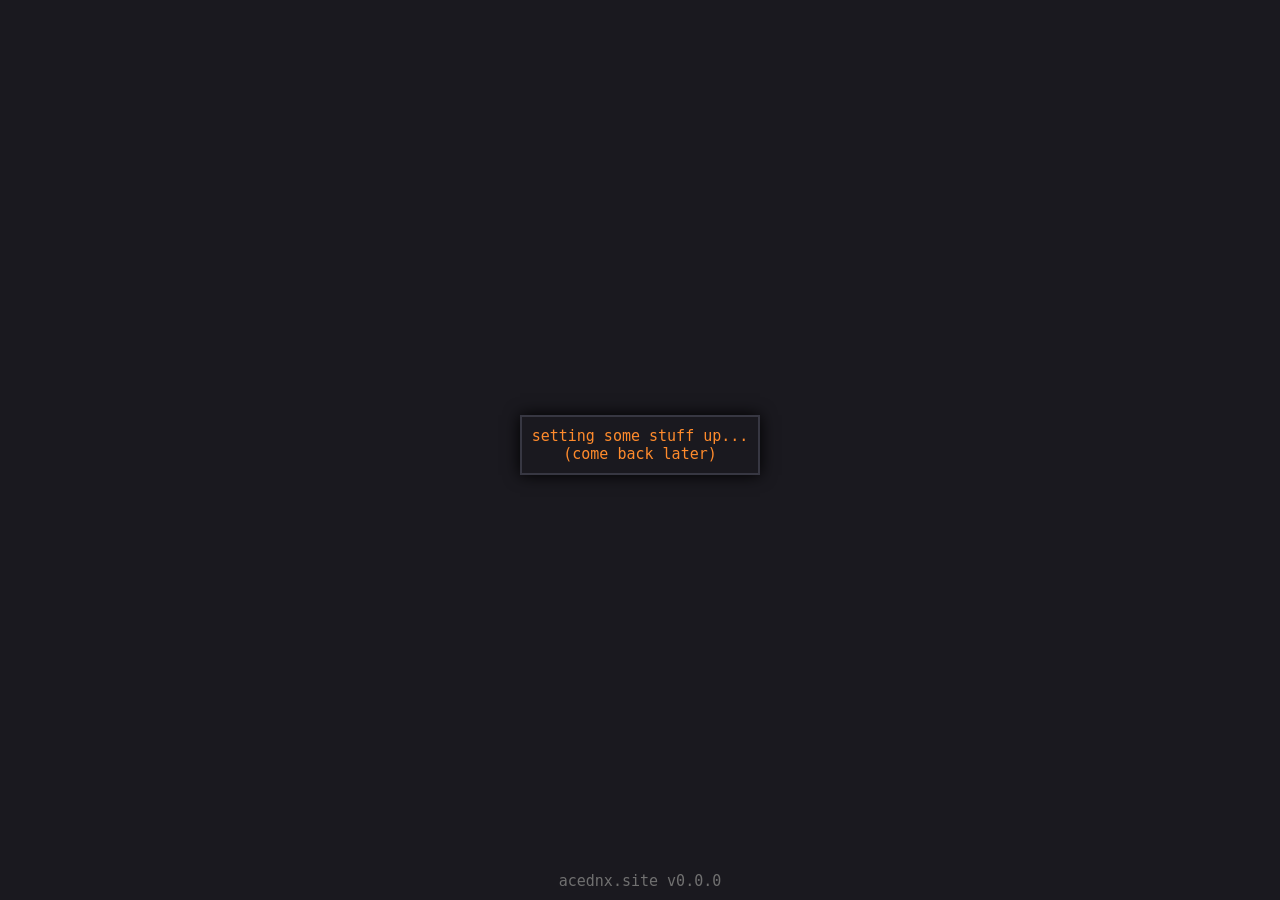
==== index.html @ 01dfb743 "aceddnx.site beta - v0.0.0 literally just a placeholder loading screen" ====
<!doctype html>
    <html>
        <head>
            <title>what? is this even possible??</title>
            <link rel="stylesheet" type="text/css" href="styles.css">
        </head>
        <body>
            <section>
                <body id="center">setting some stuff up<span id="dots">...</span><br>(come back later)</body>
            </section>
            <div id="version">
                acednx.site v0.0.0
            </div>
            <script src="main.js"></script>
        </body>
    </html>
---- styles.css ----
body{
  background-color:rgb(26, 25, 31);
  display: flex;
	font-family:'Monaco', monospace;
	color: #ff8b2c;
  justify-content: center;
	font-style:normal;
  align-items: center;
    min-height: 100vh;
	margin : 0;
	 height: 100%;
	flex-direction: column;
}
header{
	font-style:normal;
}
section{
  background-color:rgb(26, 25, 31);
  font-size:15px;
	font-weight:normal;
	padding:10px;
  float:left;
  border:2px solid rgb(55, 55, 66);
  margin-bottom:10px;
	box-shadow: 0px 0px 15px rgba(0, 0, 0, 1);

}
#top{
  font-size:20px;
	width: calc(100vw - 40px);
}
#center{
  font-size:20px;
  display: flex;
  justify-content: center;
  align-items: center;
  text-align: center;
  flex: 1;
}
#version
{
	font-size:15px;
	position: fixed;
	bottom: 0;
	left: 0;
	width: 100%;
	margin-bottom: 10px;
	color: #707070;
}

#normalhead{
  font-size:25px;
	font-weight:bold;
  padding:5px;
}
#normalsec1{
  font-size:15px;
	font-weight:normal;
  padding:10px;
	width:47.25vw;
	float:left;
	transition: transform 0.2s;
	transition-timing-function: ease;
}
#normalsec2{
  font-size:15px;
	font-weight:normal;
  padding:10px;
	width:47.25vw;
	float:right;
	transition: transform 0.2s;
	transition-timing-function: ease;
}
#normalsec1:hover{
	transform: scale(1.01);

}
#normalsec2:hover{
	transform: scale(1.01);

}
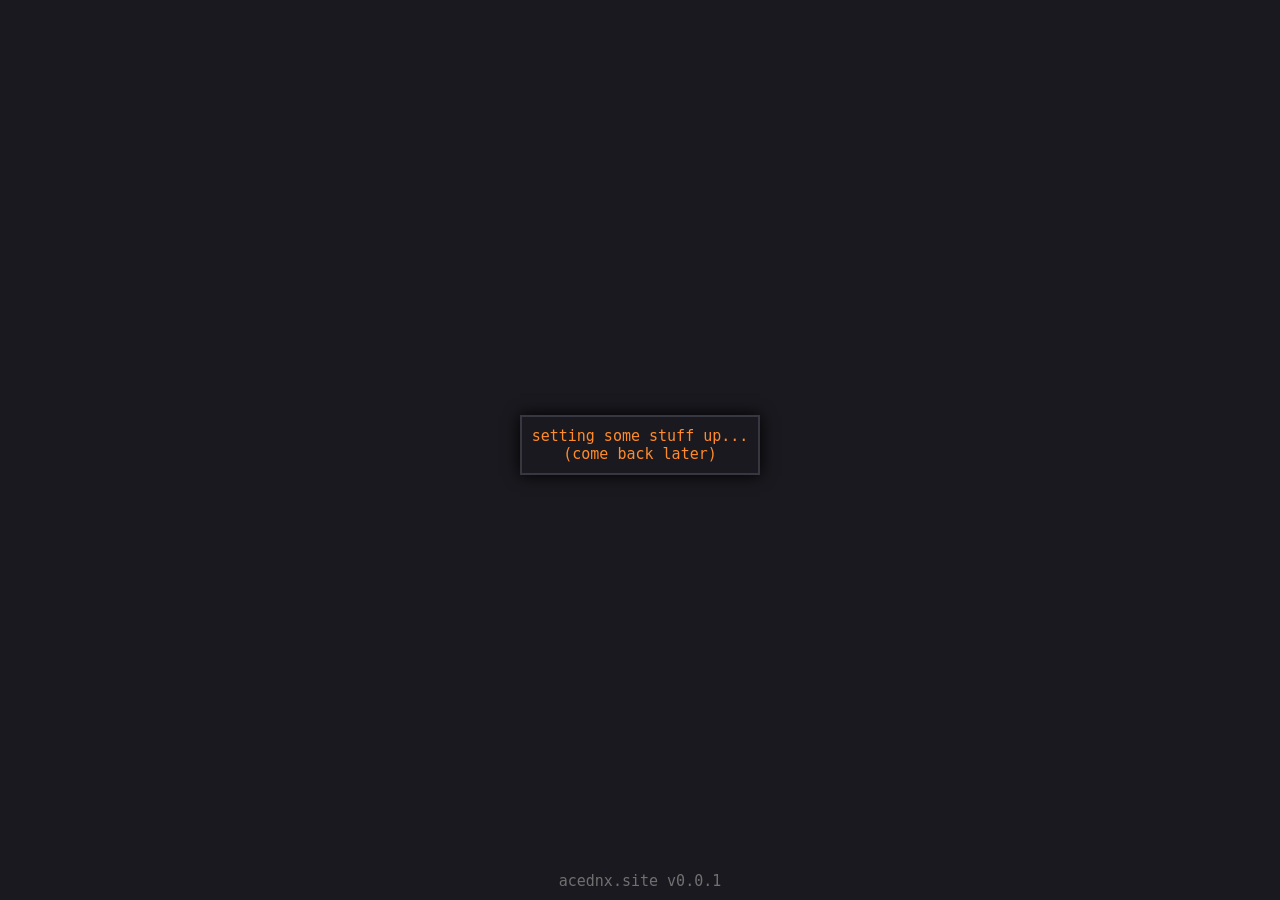
==== commit 3bdb7718: "aceddnx.site beta - v0.0.1 deleted old html in an attempt to fix formatting" ====
--- a/index.html
+++ b/index.html
@@ -9,7 +9,7 @@
                 <body id="center">setting some stuff up<span id="dots">...</span><br>(come back later)</body>
             </section>
             <div id="version">
-                acednx.site v0.0.0
+                acednx.site v0.0.1
             </div>
             <script src="main.js"></script>
         </body>
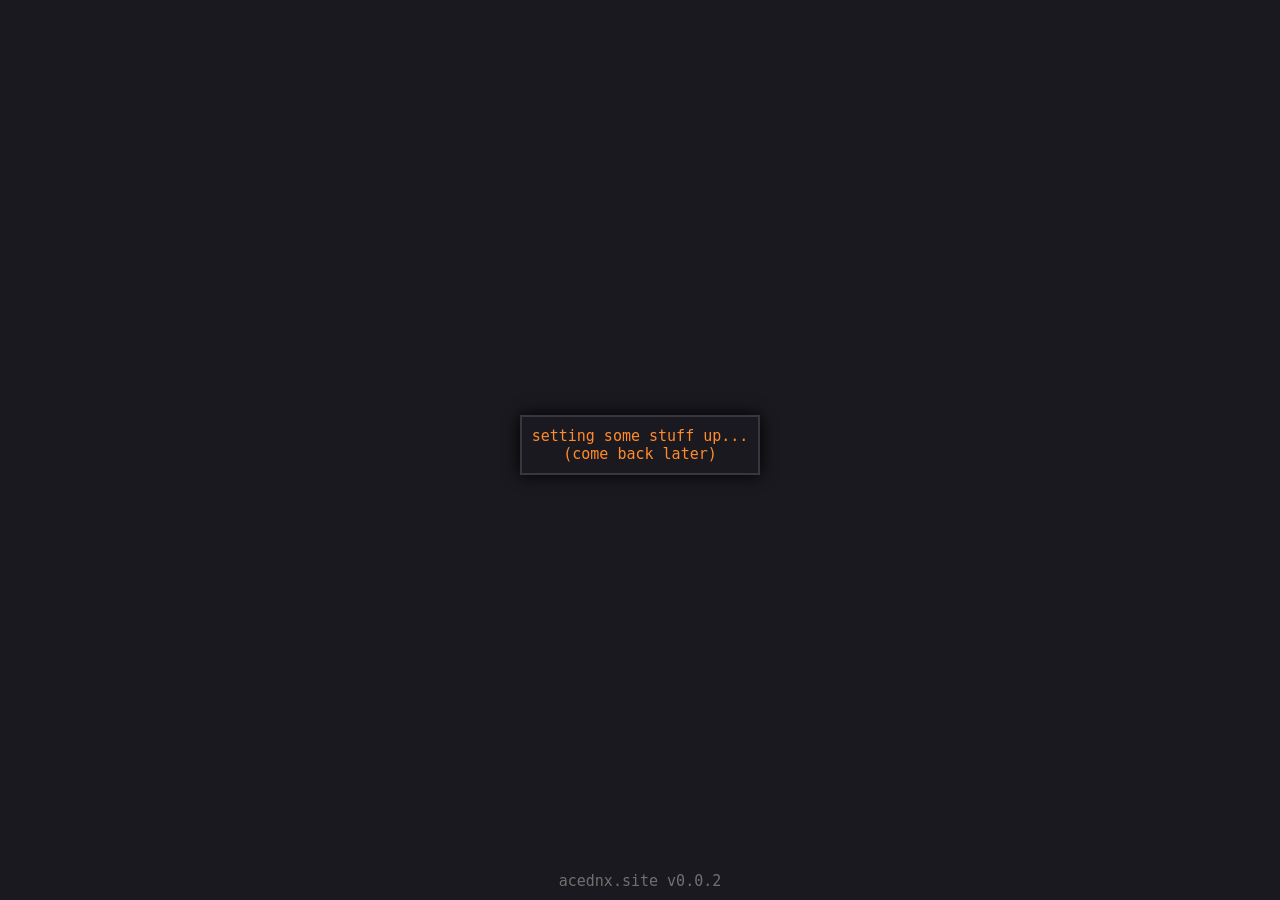
==== commit 9c747601: "aceddnx.site beta - v0.0.2 added version things to the css and js links so caching isnt a problem" ====
--- a/index.html
+++ b/index.html
@@ -2,15 +2,15 @@
     <html>
         <head>
             <title>what? is this even possible??</title>
-            <link rel="stylesheet" type="text/css" href="styles.css">
+            <link rel="stylesheet" type="text/css" href="styles.css?v=1.0.0">
         </head>
         <body>
             <section>
                 <body id="center">setting some stuff up<span id="dots">...</span><br>(come back later)</body>
             </section>
             <div id="version">
-                acednx.site v0.0.1
+                acednx.site v0.0.2
             </div>
-            <script src="main.js"></script>
+            <script src="main.js?v=1.0.0"></script>
         </body>
     </html>
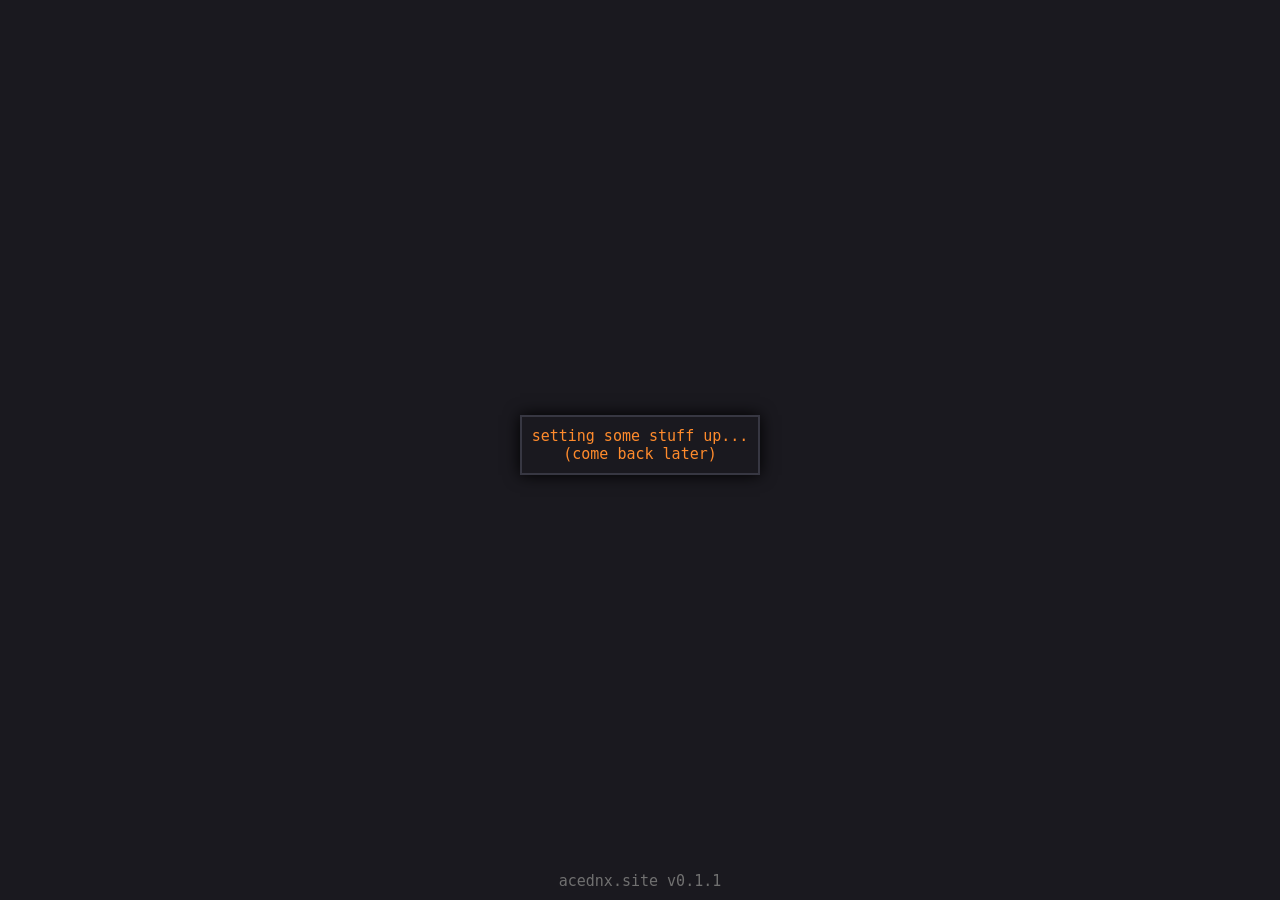
==== commit e08aa7d2: "aceddnx.site beta - v0.1.1 readded js to main" ====
--- a/index.html
+++ b/index.html
@@ -9,7 +9,7 @@
                 <body id="center">setting some stuff up<span id="dots">...</span><br>(come back later)</body>
             </section>
             <div id="version">
-                acednx.site v0.0.2
+                acednx.site v0.1.1
             </div>
             <script src="main.js?v=1.0.0"></script>
         </body>
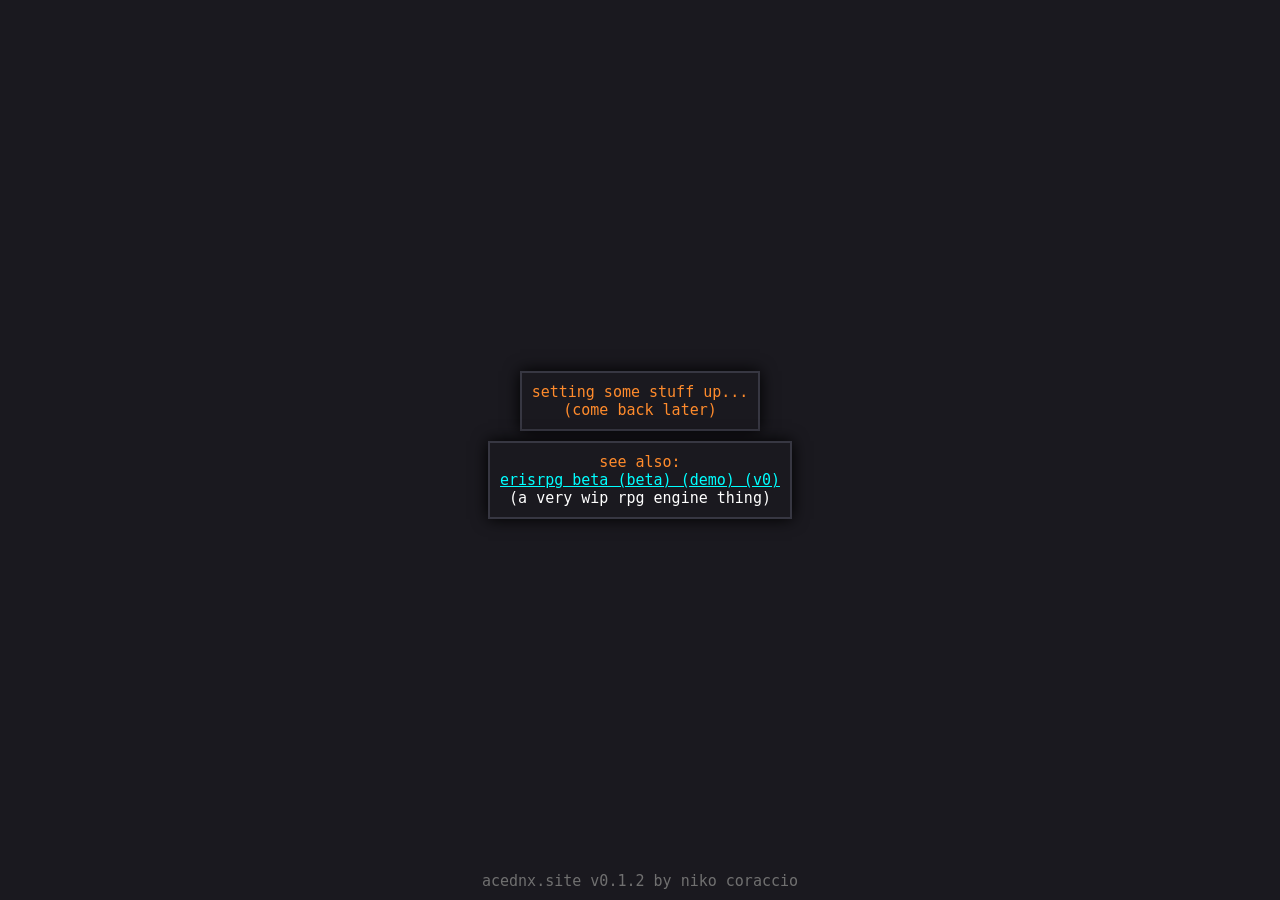
==== commit b257358b: "aceddnx.site beta v0.1.2 idk" ====
--- a/index.html
+++ b/index.html
@@ -5,12 +5,15 @@
             <link rel="stylesheet" type="text/css" href="styles.css?v=1.0.0">
         </head>
         <body>
+            <div id="version">
+                acednx.site v0.1.2 by niko coraccio
+            </div>
             <section>
                 <body id="center">setting some stuff up<span id="dots">...</span><br>(come back later)</body>
             </section>
-            <div id="version">
-                acednx.site v0.1.1
-            </div>
+            <section>
+                <body id="center">see also:<br><a href="/erisrpg">erisrpg beta (beta) (demo) (v0)</a><br><span style="color: white">(a very wip rpg engine thing)</span></body>
+            </section>
             <script src="main.js?v=1.0.0"></script>
         </body>
     </html>
--- a/styles.css
+++ b/styles.css
@@ -24,6 +24,9 @@
   margin-bottom:10px;
 	box-shadow: 0px 0px 15px rgba(0, 0, 0, 1);
 
+}
+a{
+	color: cyan;
 }
 #top{
   font-size:20px;
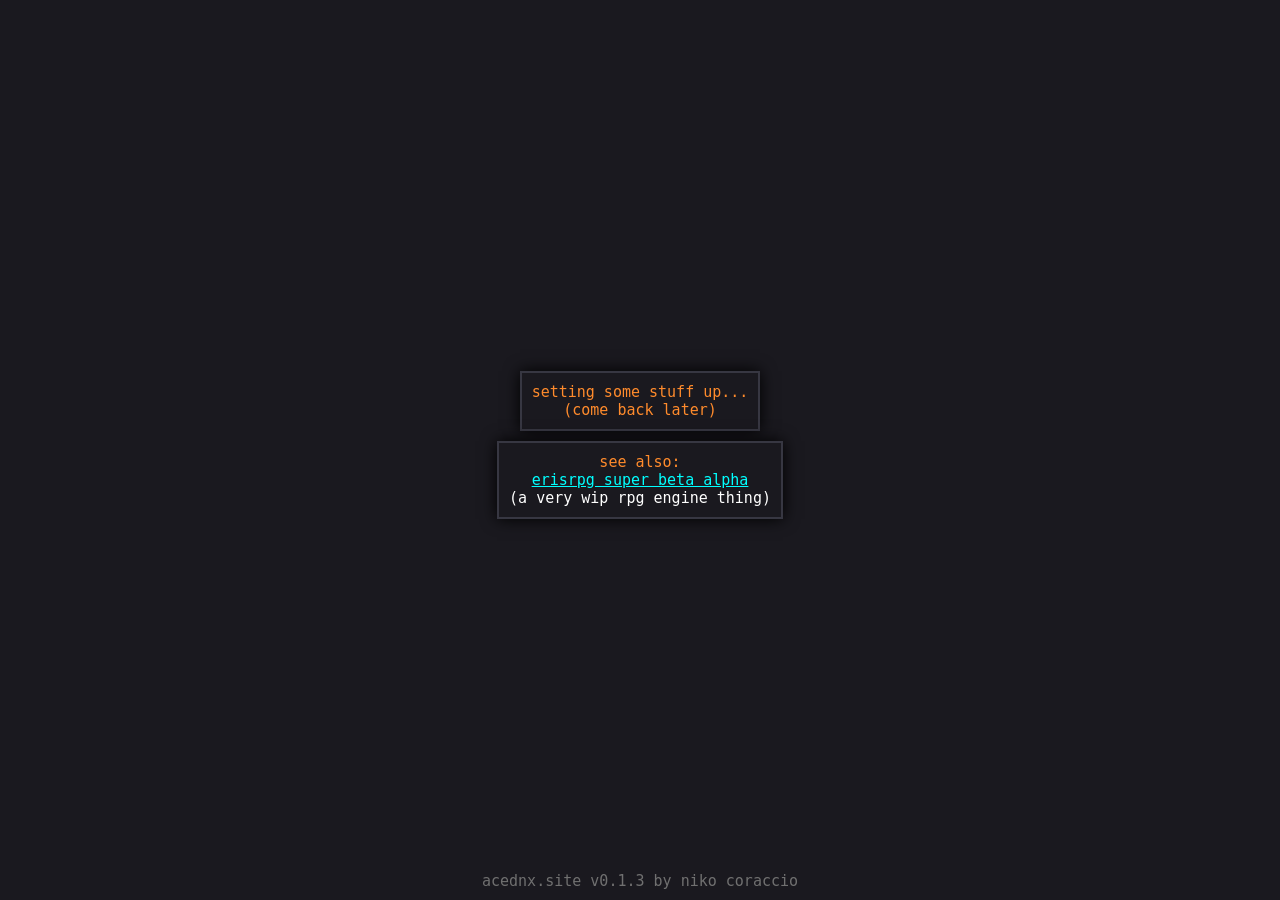
==== commit 9273808c: "aceddnx.site - v0.1.3" ====
--- a/index.html
+++ b/index.html
@@ -2,17 +2,17 @@
     <html>
         <head>
             <title>what? is this even possible??</title>
-            <link rel="stylesheet" type="text/css" href="styles.css?v=1.0.0">
+            <link rel="stylesheet" type="text/css" href="styles.css?v=1.0.1">
         </head>
         <body>
             <div id="version">
-                acednx.site v0.1.2 by niko coraccio
+                acednx.site v0.1.3 by niko coraccio
             </div>
             <section>
                 <body id="center">setting some stuff up<span id="dots">...</span><br>(come back later)</body>
             </section>
             <section>
-                <body id="center">see also:<br><a href="/erisrpg">erisrpg beta (beta) (demo) (v0)</a><br><span style="color: white">(a very wip rpg engine thing)</span></body>
+                <body id="center">see also:<br><a href="/erisrpg">erisrpg super beta alpha</a><br><span style="color: white">(a very wip rpg engine thing)</span></body>
             </section>
             <script src="main.js?v=1.0.0"></script>
         </body>
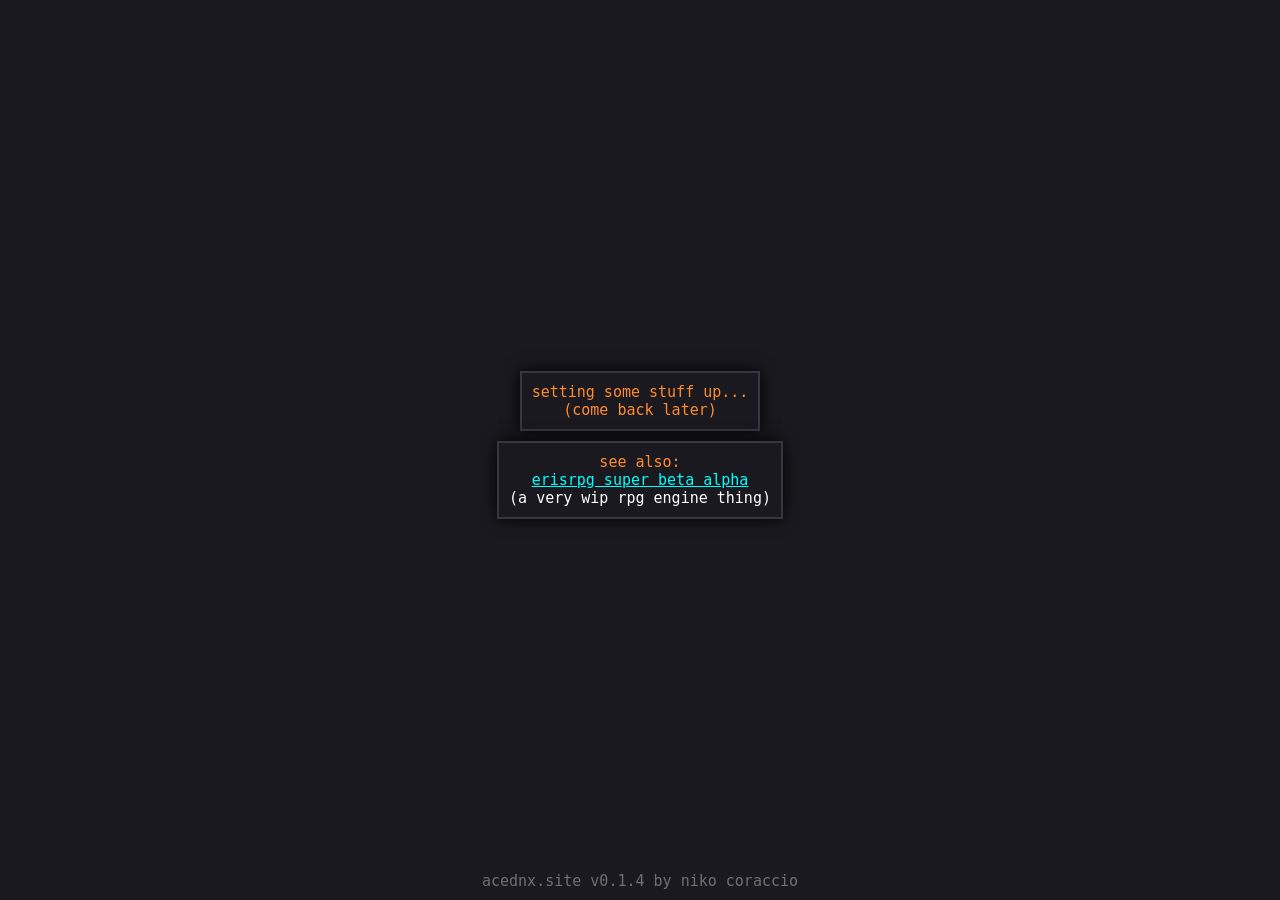
==== commit e9468249: "aceddnx.site - v0.1.4 - removed "test" subdirectory" ====
--- a/index.html
+++ b/index.html
@@ -6,7 +6,7 @@
         </head>
         <body>
             <div id="version">
-                acednx.site v0.1.3 by niko coraccio
+                acednx.site v0.1.4 by niko coraccio
             </div>
             <section>
                 <body id="center">setting some stuff up<span id="dots">...</span><br>(come back later)</body>
